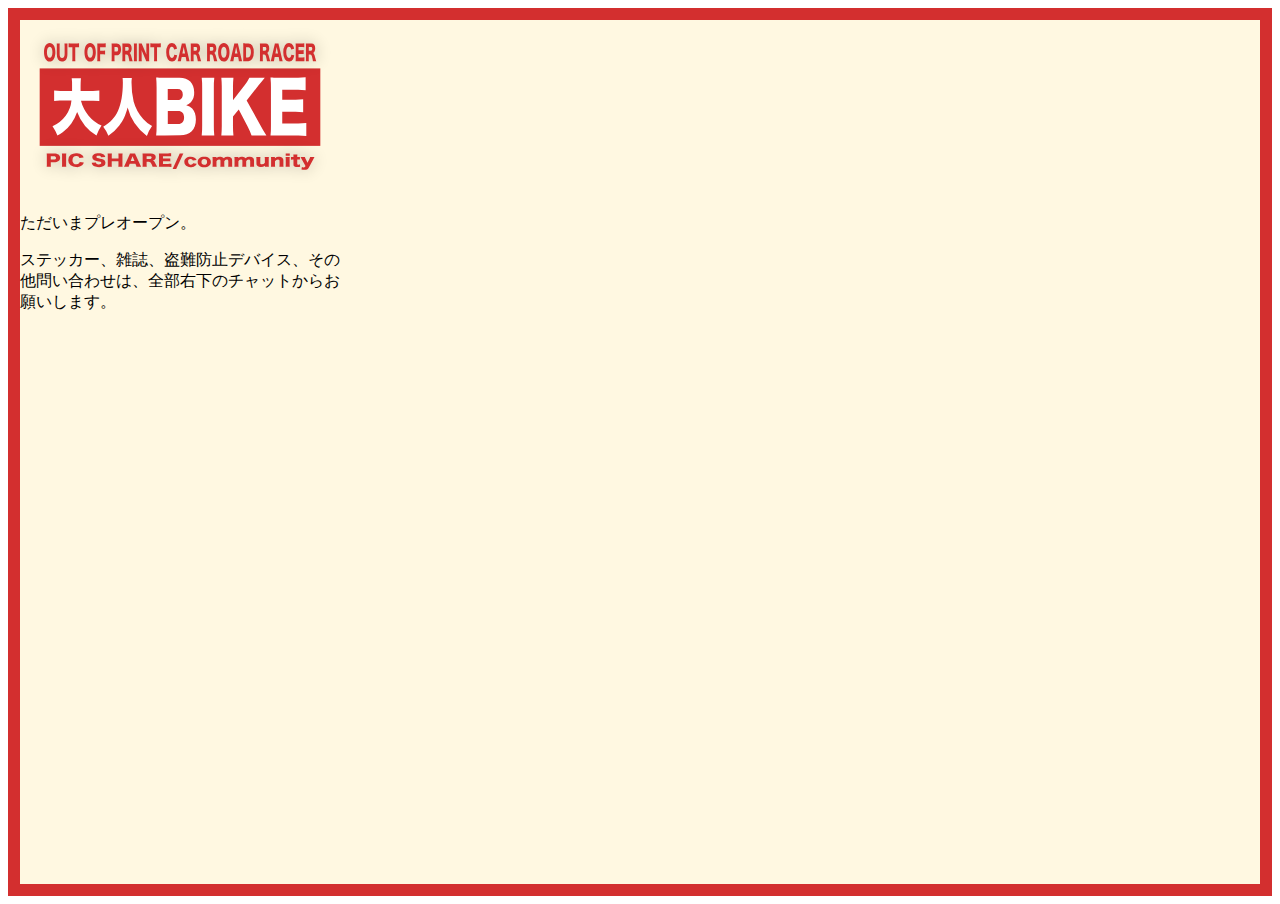
==== docs/index.html @ 71308b22 "Add e-commerce system" ====
<!DOCTYPE html>
<html lang="ja">

<head>
  <!-- Required meta tags -->
  <meta charset="utf-8">
  <meta name="viewport" content="width=device-width, initial-scale=1, shrink-to-fit=no">

  <!-- Bootstrap CSS -->
  <link rel="stylesheet" href="https://maxcdn.bootstrapcdn.com/bootstrap/4.0.0-beta/css/bootstrap.min.css" integrity="sha384-/Y6pD6FV/Vv2HJnA6t+vslU6fwYXjCFtcEpHbNJ0lyAFsXTsjBbfaDjzALeQsN6M" crossorigin="anonymous">

  <!-- Origin -->
  <link rel="stylesheet" href="./css/master.css">
  <title>大人BIKE</title>
</head>

<body class="">
  <div class="jumbotron-fluid jumbotron--ex m-2">
    <div class="container">
      <div class="mx-auto my-2" style="max-width: 320px;">
        <object type="image/svg+xml" data="./images/otonabike.svg"></object>
      </div>
      <div class="mx-auto my-2" style="max-width: 320px;">
        <p>ただいまプレオープン。</p>
        <p>ステッカー、雑誌、盗難防止デバイス、その他問い合わせは、全部右下のチャットからお願いします。</p>
      </div>
    </div>
    <div class="ecwid ecwid-SingleProduct-v2 ecwid-SingleProduct-v2-bordered ecwid-SingleProduct-v2-centered ecwid-Product ecwid-Product-92880090" itemscope itemtype="http://schema.org/Product" data-single-product-id="92880090">
      <div itemprop="image"></div>
      <div class="ecwid-title" itemprop="name" content="大人BIKE ステッカー３枚セット"></div>
      <div itemtype="http://schema.org/Offer" itemscope itemprop="offers">
        <div class="ecwid-productBrowser-price ecwid-price" itemprop="price" content="1000" data-spw-price-location="button">
          <div itemprop="priceCurrency" content="JPY"></div>
        </div>
      </div>
      <div customprop="options"></div>
      <div customprop="qty"></div>
      <div customprop="addtobag"></div>
    </div>
  </div>

  <!-- Optional JavaScript -->
  <!-- jQuery first, then Popper.js, then Bootstrap JS -->
  <script src="https://code.jquery.com/jquery-3.2.1.slim.min.js" integrity="sha384-KJ3o2DKtIkvYIK3UENzmM7KCkRr/rE9/Qpg6aAZGJwFDMVNA/GpGFF93hXpG5KkN" crossorigin="anonymous"></script>
  <script src="https://cdnjs.cloudflare.com/ajax/libs/popper.js/1.11.0/umd/popper.min.js" integrity="sha384-b/U6ypiBEHpOf/4+1nzFpr53nxSS+GLCkfwBdFNTxtclqqenISfwAzpKaMNFNmj4" crossorigin="anonymous"></script>
  <script src="https://maxcdn.bootstrapcdn.com/bootstrap/4.0.0-beta/js/bootstrap.min.js" integrity="sha384-h0AbiXch4ZDo7tp9hKZ4TsHbi047NrKGLO3SEJAg45jXxnGIfYzk4Si90RDIqNm1" crossorigin="anonymous"></script>
  <!--Start of Tawk.to Script-->
  <script type="text/javascript">
    var Tawk_API = Tawk_API || {},
      Tawk_LoadStart = new Date();
    (function() {
      var s1 = document.createElement("script"),
        s0 = document.getElementsByTagName("script")[0];
      s1.async = true;
      s1.src = 'https://embed.tawk.to/59c4ed414854b82732ff18be/default';
      s1.charset = 'UTF-8';
      s1.setAttribute('crossorigin', '*');
      s0.parentNode.insertBefore(s1, s0);
    })();
  </script>
  <!--End of Tawk.to Script-->
  <!-- Start ecwid.com -->
  <script type="text/javascript" src="https://app.ecwid.com/script.js?12296004&data_platform=singleproduct_v2" charset="utf-8"></script>
  <script type="text/javascript">
    xProduct()
  </script>
  <!-- End ecwid.com -->

</body>

</html>
---- docs/css/master.css ----
.jumbotron--ex {
  height: 96vh;
  background-color: #FFF8E1;
  border-style: solid;
  border-color: #D32F2F;
  border-width: 0.8em;
}
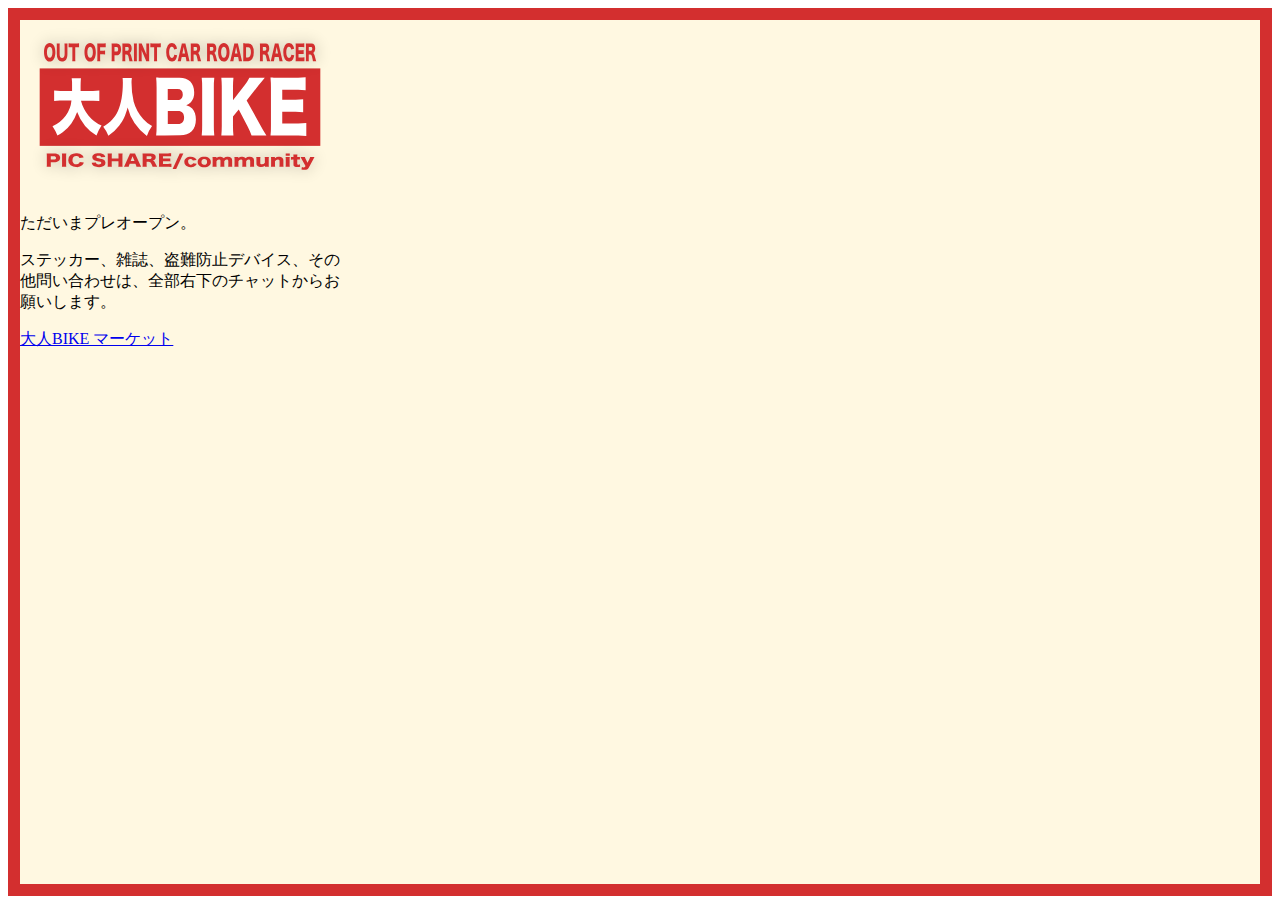
==== commit f477a3c4: "Update e-commerce system" ====
--- a/docs/index.html
+++ b/docs/index.html
@@ -25,18 +25,13 @@
         <p>ステッカー、雑誌、盗難防止デバイス、その他問い合わせは、全部右下のチャットからお願いします。</p>
       </div>
     </div>
-    <div class="ecwid ecwid-SingleProduct-v2 ecwid-SingleProduct-v2-bordered ecwid-SingleProduct-v2-centered ecwid-Product ecwid-Product-92880090" itemscope itemtype="http://schema.org/Product" data-single-product-id="92880090">
-      <div itemprop="image"></div>
-      <div class="ecwid-title" itemprop="name" content="大人BIKE ステッカー３枚セット"></div>
-      <div itemtype="http://schema.org/Offer" itemscope itemprop="offers">
-        <div class="ecwid-productBrowser-price ecwid-price" itemprop="price" content="1000" data-spw-price-location="button">
-          <div itemprop="priceCurrency" content="JPY"></div>
-        </div>
-      </div>
-      <div customprop="options"></div>
-      <div customprop="qty"></div>
-      <div customprop="addtobag"></div>
+    <div class="mx-auto my-2" style="width: 12em;">
+
+      <a class="btn btn-primary" href="./market.html" role="button">
+        大人BIKE マーケット
+      </a>
     </div>
+
   </div>
 
   <!-- Optional JavaScript -->
@@ -59,13 +54,6 @@
     })();
   </script>
   <!--End of Tawk.to Script-->
-  <!-- Start ecwid.com -->
-  <script type="text/javascript" src="https://app.ecwid.com/script.js?12296004&data_platform=singleproduct_v2" charset="utf-8"></script>
-  <script type="text/javascript">
-    xProduct()
-  </script>
-  <!-- End ecwid.com -->
-
 </body>
 
 </html>
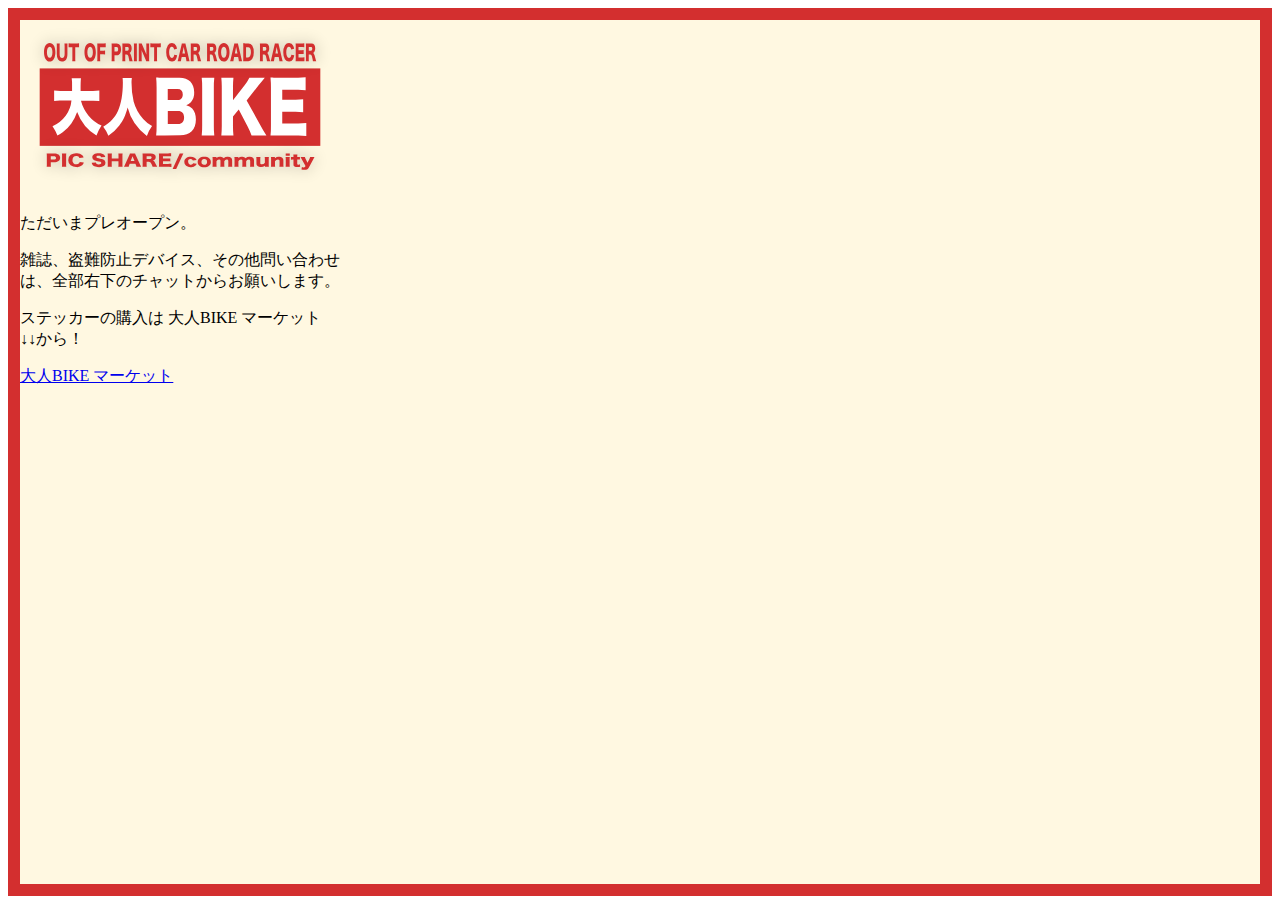
==== commit f92204c2: "Update" ====
--- a/docs/index.html
+++ b/docs/index.html
@@ -22,7 +22,8 @@
       </div>
       <div class="mx-auto my-2" style="max-width: 320px;">
         <p>ただいまプレオープン。</p>
-        <p>ステッカー、雑誌、盗難防止デバイス、その他問い合わせは、全部右下のチャットからお願いします。</p>
+        <p>雑誌、盗難防止デバイス、その他問い合わせは、全部右下のチャットからお願いします。</p>
+        <p>ステッカーの購入は 大人BIKE マーケット ↓↓から！</p>
       </div>
     </div>
     <div class="mx-auto my-2" style="width: 12em;">
--- a/docs/css/master.css
+++ b/docs/css/master.css
@@ -1,5 +1,5 @@
 .jumbotron--ex {
-  height: 96vh;
+  min-height: 96vh;
   background-color: #FFF8E1;
   border-style: solid;
   border-color: #D32F2F;
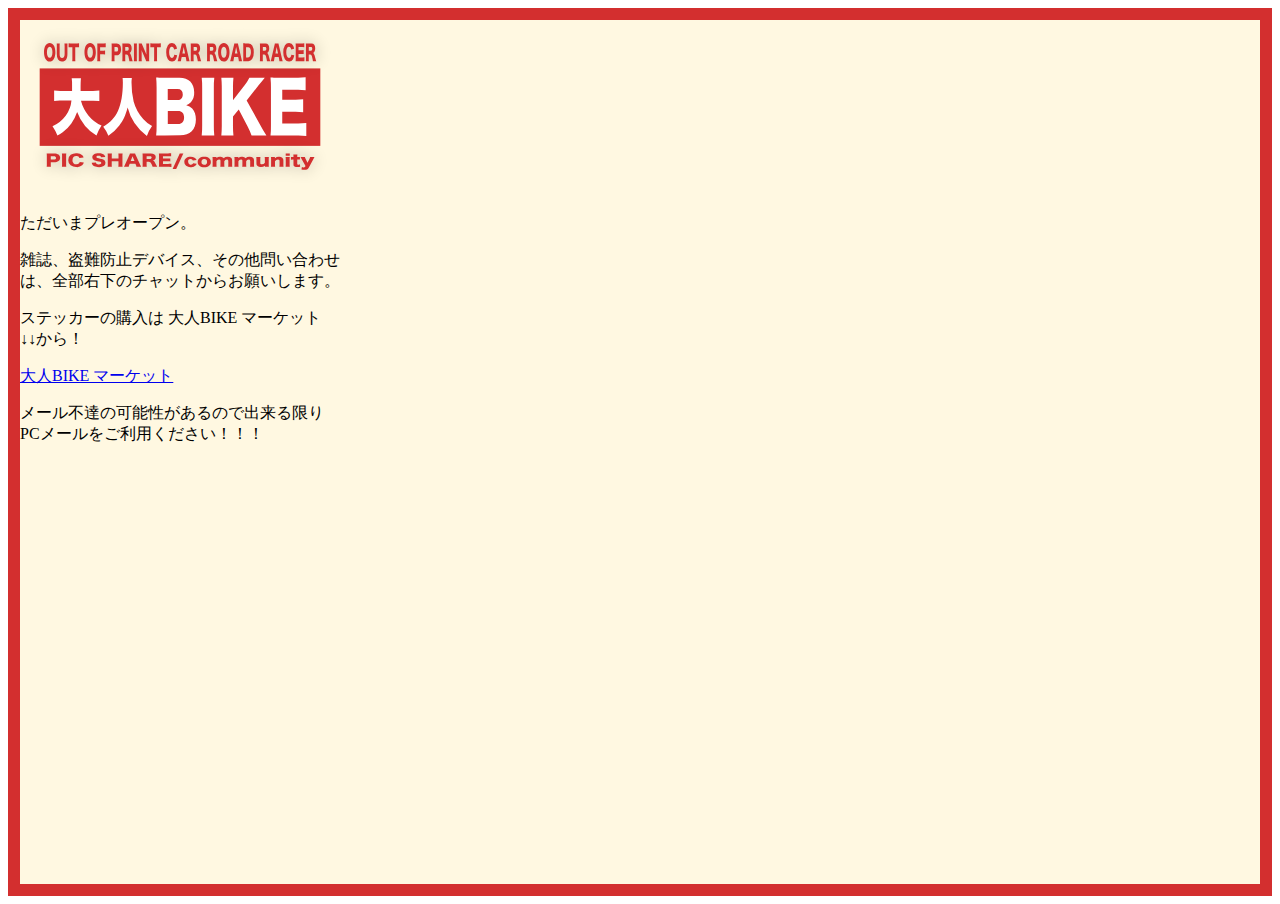
==== commit fd7cd98a: "Update" ====
--- a/docs/index.html
+++ b/docs/index.html
@@ -24,15 +24,12 @@
         <p>ただいまプレオープン。</p>
         <p>雑誌、盗難防止デバイス、その他問い合わせは、全部右下のチャットからお願いします。</p>
         <p>ステッカーの購入は 大人BIKE マーケット ↓↓から！</p>
+        <div class="mx-auto my-2" style="width: 12em;">
+          <a class="btn btn-primary" href="./market.html" role="button">大人BIKE マーケット</a>
+        </div>
+        <p>メール不達の可能性があるので出来る限りPCメールをご利用ください！！！</p>
       </div>
     </div>
-    <div class="mx-auto my-2" style="width: 12em;">
-
-      <a class="btn btn-primary" href="./market.html" role="button">
-        大人BIKE マーケット
-      </a>
-    </div>
-
   </div>
 
   <!-- Optional JavaScript -->
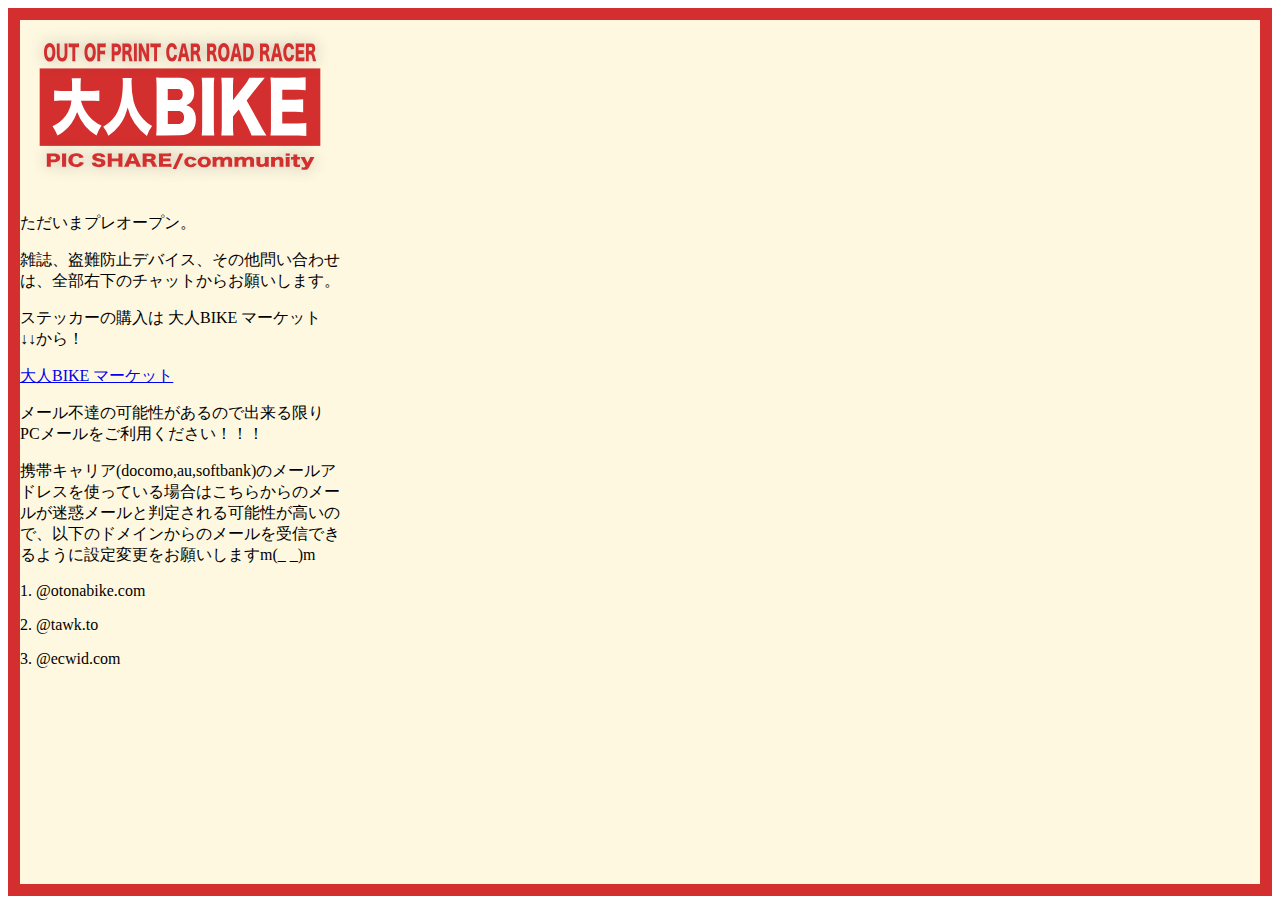
==== commit b5fb995f: "Add description" ====
--- a/docs/index.html
+++ b/docs/index.html
@@ -5,13 +5,23 @@
   <!-- Required meta tags -->
   <meta charset="utf-8">
   <meta name="viewport" content="width=device-width, initial-scale=1, shrink-to-fit=no">
-
   <!-- Bootstrap CSS -->
   <link rel="stylesheet" href="https://maxcdn.bootstrapcdn.com/bootstrap/4.0.0-beta/css/bootstrap.min.css" integrity="sha384-/Y6pD6FV/Vv2HJnA6t+vslU6fwYXjCFtcEpHbNJ0lyAFsXTsjBbfaDjzALeQsN6M" crossorigin="anonymous">
-
   <!-- Origin -->
   <link rel="stylesheet" href="./css/master.css">
   <title>大人BIKE</title>
+  <!-- Global Site Tag (gtag.js) - Google Analytics -->
+  <script async src="https://www.googletagmanager.com/gtag/js?id=UA-89188930-1"></script>
+  <script>
+    window.dataLayer = window.dataLayer || [];
+
+    function gtag() {
+      dataLayer.push(arguments)
+    };
+    gtag('js', new Date());
+
+    gtag('config', 'UA-89188930-1');
+  </script>
 </head>
 
 <body class="">
@@ -28,6 +38,10 @@
           <a class="btn btn-primary" href="./market.html" role="button">大人BIKE マーケット</a>
         </div>
         <p>メール不達の可能性があるので出来る限りPCメールをご利用ください！！！</p>
+        <p>携帯キャリア(docomo,au,softbank)のメールアドレスを使っている場合はこちらからのメールが迷惑メールと判定される可能性が高いので、以下のドメインからのメールを受信できるように設定変更をお願いしますm(_ _)m</p>
+        <p>1. @otonabike.com</p>
+        <p>2. @tawk.to</p>
+        <p>3. @ecwid.com</p>
       </div>
     </div>
   </div>
